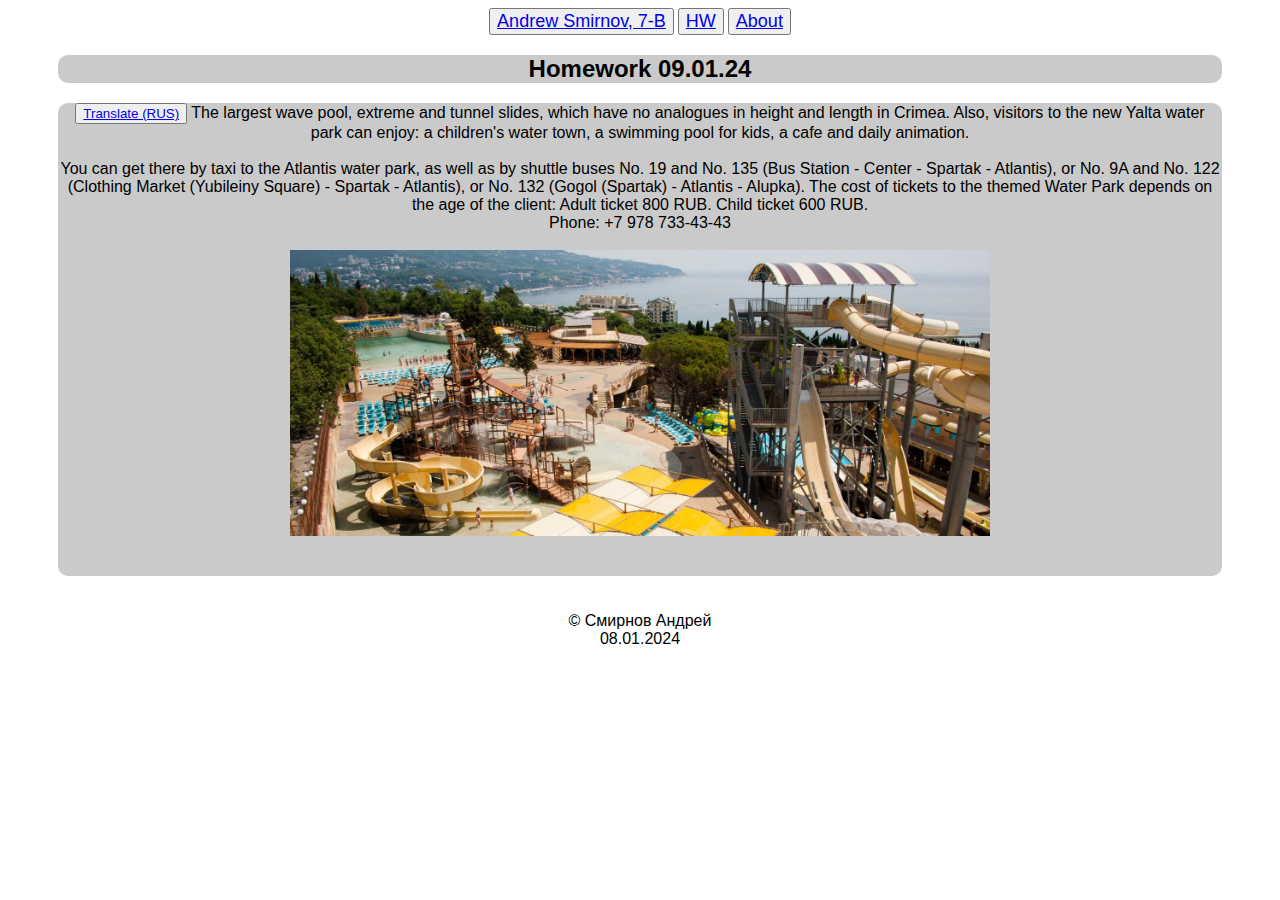
==== index2.html @ 4d52ad31 "Add files via upload" ====
<!DOCTYPE html>
<link rel="stylesheet" href="style.css">
<title>ДЗ</title>
<body>
    <div class="menu"> 
        <center>

        <button><a href="andrew.html">Andrew Smirnov, 7-B</a></button>

        <button><a href="index.html">HW</a></button>

        <button><a href="inf.html">About</a></button> 
    </center>
    </div>


    <section class="Homework1">
<center><h2>Homework 09.01.24</h2></center>
    </section>
<section class="Homework"><center>
    <button><a href="index2.html">Translate (RUS)</a></button> 
    The largest wave pool, extreme and tunnel slides, which have no analogues in height and length in Crimea. Also, visitors to the new Yalta water park can enjoy: a children's water town, a swimming pool for kids, a cafe and daily animation.
     <Br><Br>You can get there by taxi to the Atlantis water park, as well as by shuttle buses No. 19 and No. 135 (Bus Station - Center - Spartak - Atlantis), or No. 9A and No. 122 (Clothing Market (Yubileiny Square) - Spartak - Atlantis), or No. 132 (Gogol (Spartak) - Atlantis - Alupka).
        The cost of tickets to the themed Water Park depends on the age of the client: Adult ticket 800 RUB. Child ticket 600 RUB.
        <Br>Phone: +7 978 733-43-43<Br>
        <Br><img src="kartinka1.jpg" width="700"><Br>    <Br>    <Br>
        </center>
    </section>
</body>    <Br>    <Br>
<center> <section class="PS">
    © Смирнов Андрей <br> 08.01.2024
</section>
</center>
</html>
---- style.css ----
.Homework {
    background-color: rgb(202, 202, 202);
    margin-right: 50px;
    margin-left: 50px;
    border-radius: 10px;
    font-family: 'Franklin Gothic Medium', 'Arial Narrow', Arial, sans-serif;
}
.Homework1 {
    background-color: rgb(202, 202, 202);
    margin-right: 50px;
    margin-left: 50px;
    border-radius: 10px;
    font-family: 'Franklin Gothic Medium', 'Arial Narrow', Arial, sans-serif;
}
.menu button {
    font-size: large;
}
.PS {
    font-size: medium;
    font-family: 'Gill Sans', 'Gill Sans MT', 'Calibri', 'Trebuchet MS', sans-serif;
}
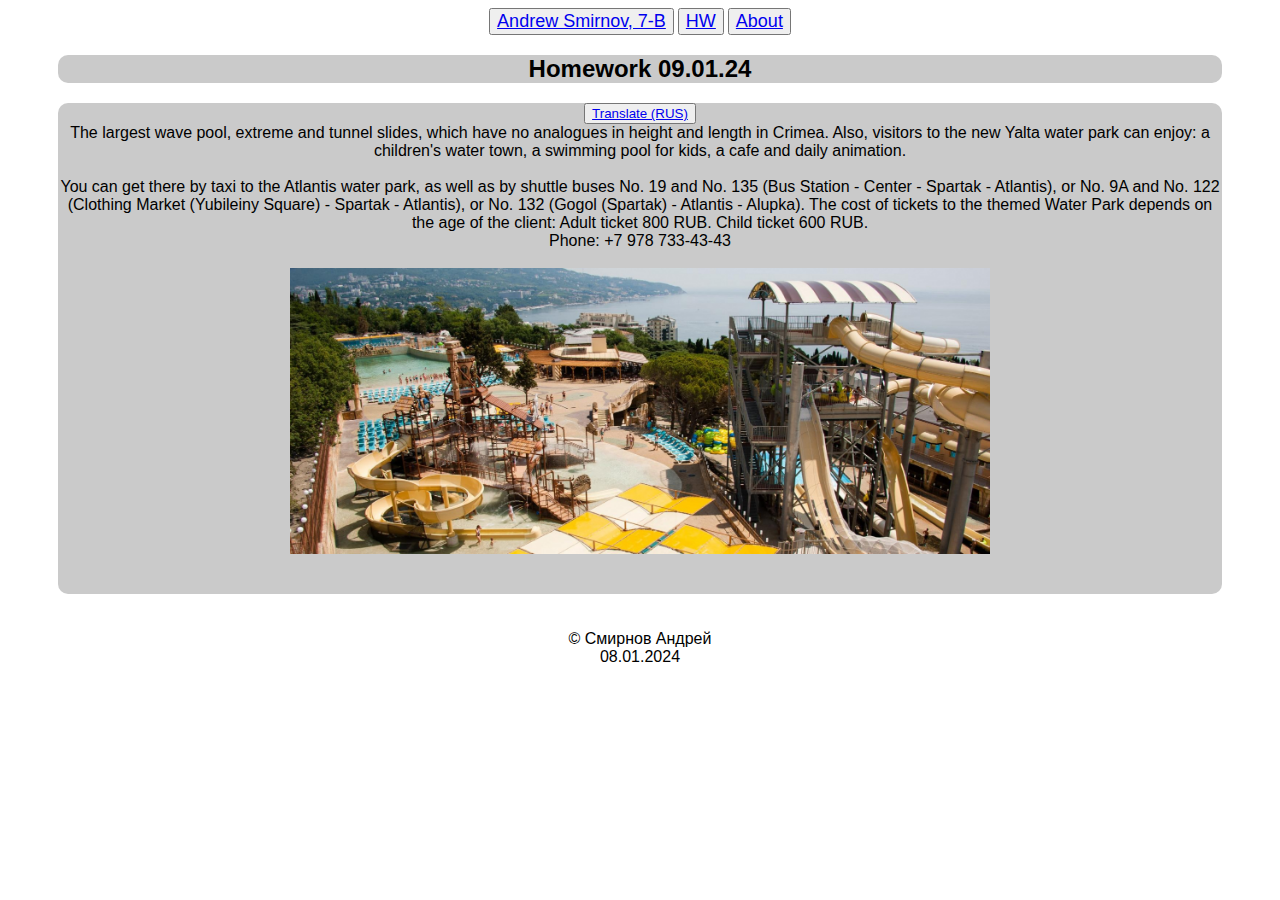
==== commit 6f89f7dd: "Update index2.html" ====
--- a/index2.html
+++ b/index2.html
@@ -18,7 +18,7 @@
 <center><h2>Homework 09.01.24</h2></center>
     </section>
 <section class="Homework"><center>
-    <button><a href="index2.html">Translate (RUS)</a></button> 
+    <button><a href="index.html">Translate (RUS)</a></button> <Br>
     The largest wave pool, extreme and tunnel slides, which have no analogues in height and length in Crimea. Also, visitors to the new Yalta water park can enjoy: a children's water town, a swimming pool for kids, a cafe and daily animation.
      <Br><Br>You can get there by taxi to the Atlantis water park, as well as by shuttle buses No. 19 and No. 135 (Bus Station - Center - Spartak - Atlantis), or No. 9A and No. 122 (Clothing Market (Yubileiny Square) - Spartak - Atlantis), or No. 132 (Gogol (Spartak) - Atlantis - Alupka).
         The cost of tickets to the themed Water Park depends on the age of the client: Adult ticket 800 RUB. Child ticket 600 RUB.
@@ -31,4 +31,4 @@
     © Смирнов Андрей <br> 08.01.2024
 </section>
 </center>
-</html>+</html>
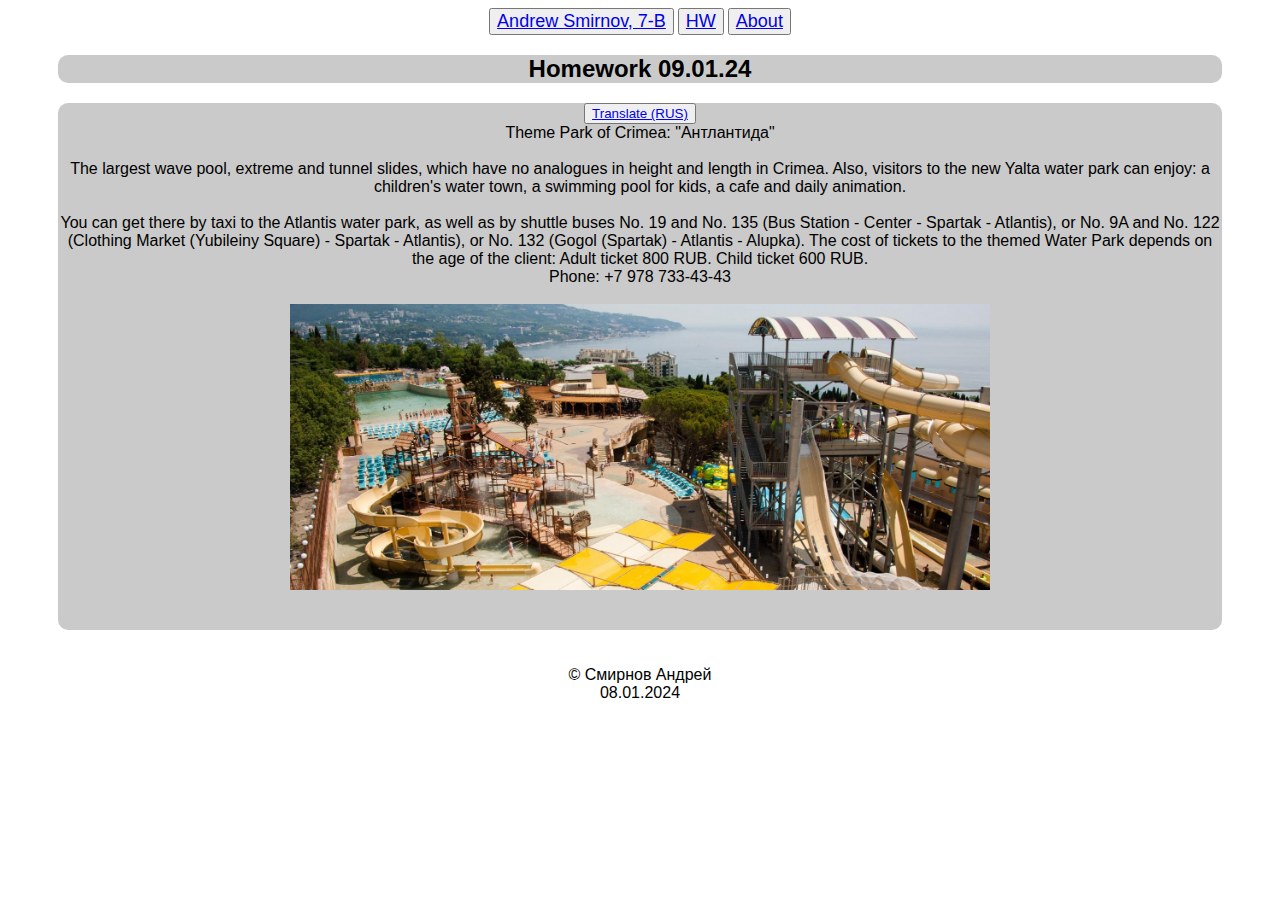
==== commit 09aace50: "Update index2.html" ====
--- a/index2.html
+++ b/index2.html
@@ -18,7 +18,7 @@
 <center><h2>Homework 09.01.24</h2></center>
     </section>
 <section class="Homework"><center>
-    <button><a href="index.html">Translate (RUS)</a></button> <Br>
+    <button><a href="index.html">Translate (RUS)</a></button> <Br>Theme Park of Crimea: "Антлантида"<Br><Br>
     The largest wave pool, extreme and tunnel slides, which have no analogues in height and length in Crimea. Also, visitors to the new Yalta water park can enjoy: a children's water town, a swimming pool for kids, a cafe and daily animation.
      <Br><Br>You can get there by taxi to the Atlantis water park, as well as by shuttle buses No. 19 and No. 135 (Bus Station - Center - Spartak - Atlantis), or No. 9A and No. 122 (Clothing Market (Yubileiny Square) - Spartak - Atlantis), or No. 132 (Gogol (Spartak) - Atlantis - Alupka).
         The cost of tickets to the themed Water Park depends on the age of the client: Adult ticket 800 RUB. Child ticket 600 RUB.
